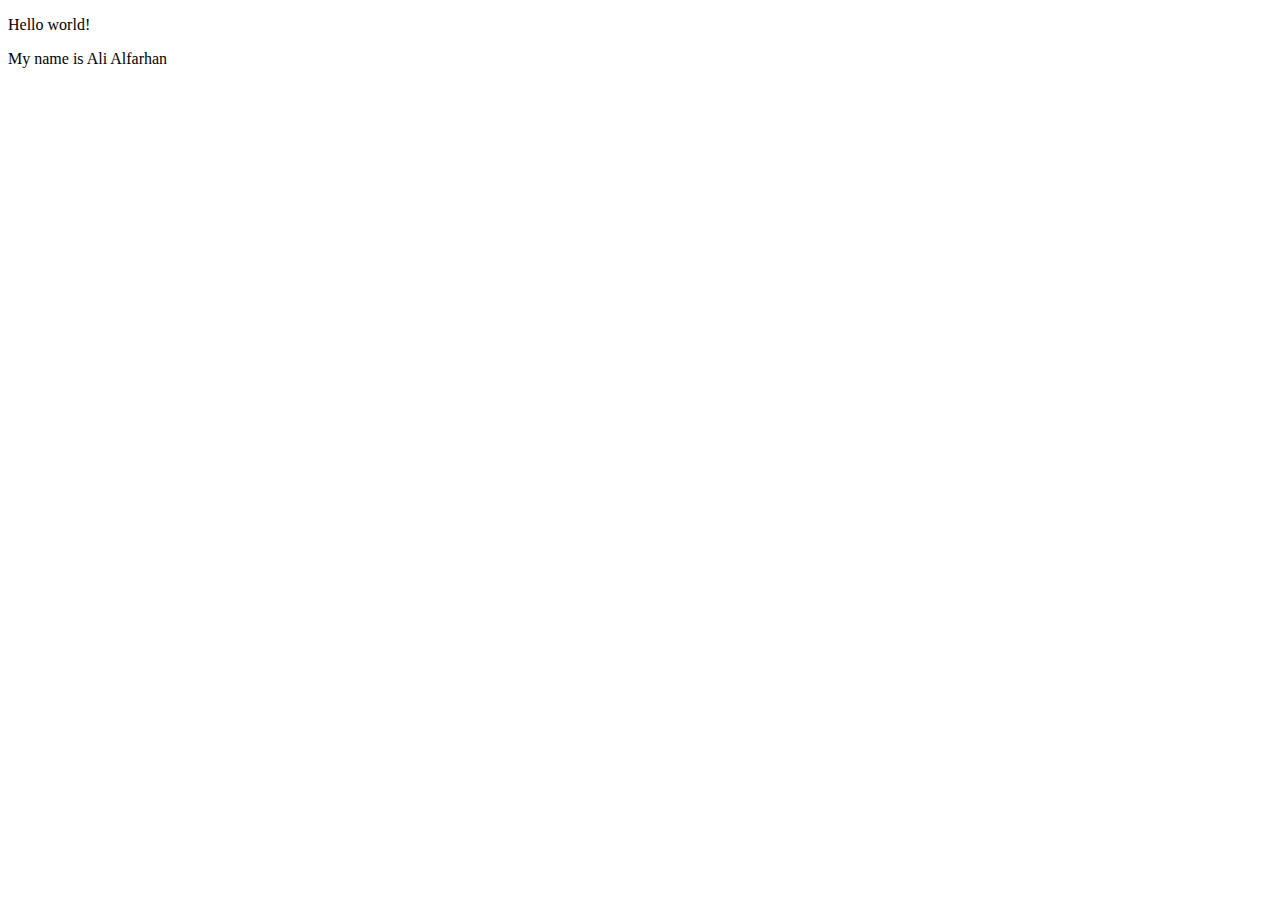
==== index.html @ a6f0d704 "Add files via upload" ====
<!DOCTYPE html>
<html lang="en">
<meta charset="UTF-8">
<title>Page Title</title>
<meta name="viewport" content="width=device-width,initial-scale=1">
<link rel="stylesheet" href="">
<style>
</style>
<script src=""></script>


	<!--- Code above this line will not be displayed on the browser --> 

	<body>

		<p> Hello world! </p>
		<p> My name is Ali Alfarhan </p>
	</body>

</html>
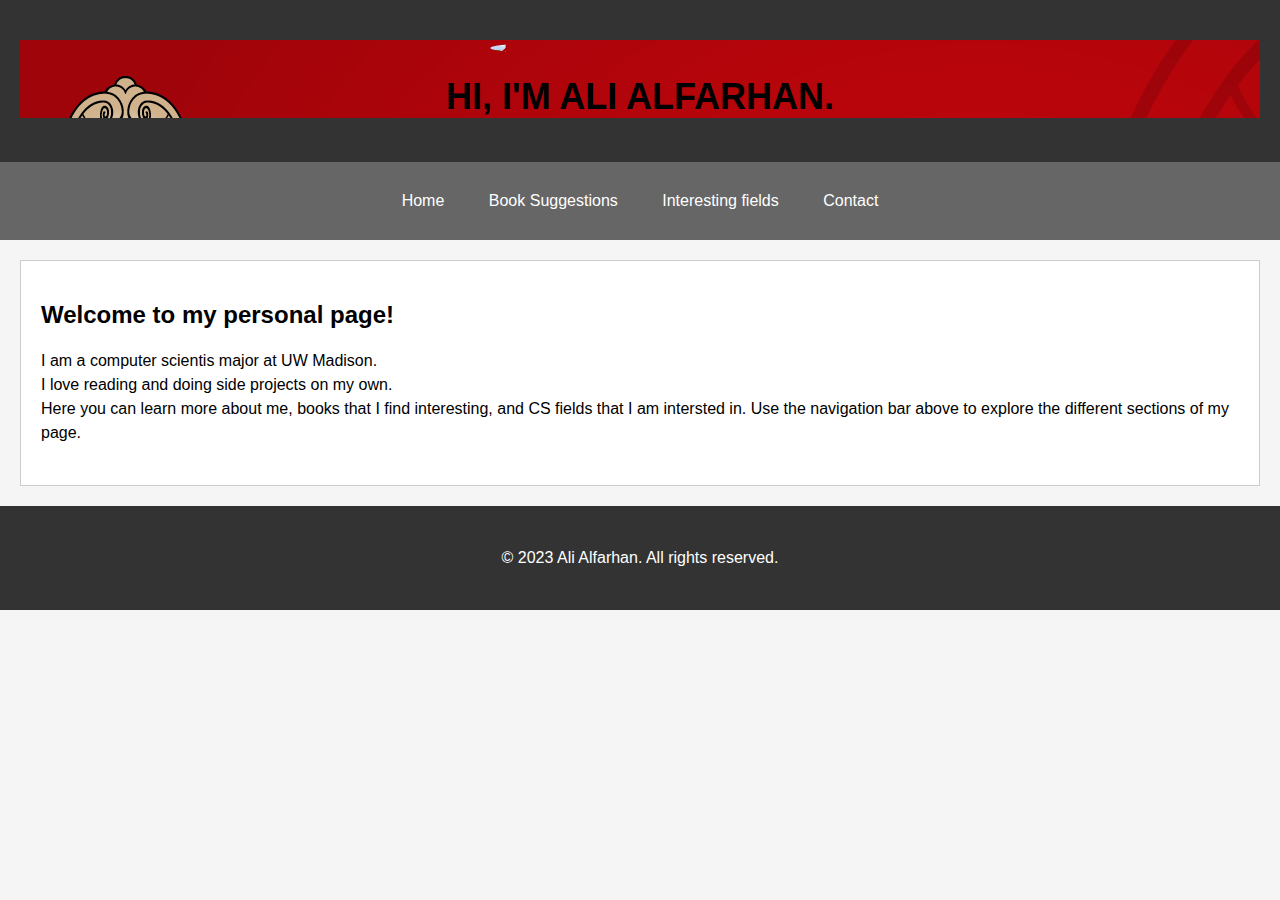
==== commit a5b67425: "Add files via upload" ====
--- a/index.html
+++ b/index.html
@@ -1,20 +1,40 @@
 <!DOCTYPE html>
-<html lang="en">
-<meta charset="UTF-8">
-<title>Page Title</title>
-<meta name="viewport" content="width=device-width,initial-scale=1">
-<link rel="stylesheet" href="">
-<style>
-</style>
-<script src=""></script>
+<html>
+<head>
+	<title>My Personal Page</title>
+	<meta charset="UTF-8">
+	<meta name="viewport" content="width=device-width, initial-scale=1.0">
+	<link rel="stylesheet" type="text/css" href="style.css">
+	<style>
 
-
-	<!--- Code above this line will not be displayed on the browser --> 
-
-	<body>
-
-		<p> Hello world! </p>
-		<p> My name is Ali Alfarhan </p>
-	</body>
-
-</html>
+		#haby .profile-img {
+    width: 300px;
+    border-radius: 50%; /* Add this line */
+		}	
+		#haby {
+			background-image: url('uw.jpg');
+		}		
+	</style>
+</head>
+<body>
+	<header>
+	<section id="haby">
+	<img src="personalimg.jpg" class="profile-img">
+		<h1 style="color:black;">HI, I'M ALI ALFARHAN.</h1>
+	</header>
+	<nav>
+		<a href="index.html">Home</a>
+		<a href="books.html">Book Suggestions</a>
+		<a href="csfi.html">Interesting fields</a>
+		<a href="contact.html">Contact</a>
+	</nav>
+	<main>
+		<h2>Welcome to my personal page!</h2>
+		<p>I am a computer scientis major at UW Madison. <br> I love reading and doing side projects on my own. <br> 
+		Here you can learn more about me, books that I find interesting, and CS fields that I am intersted in. Use the navigation bar above to explore the different sections of my page.</p>
+	</main>
+	<footer>
+		<p>&copy; 2023 Ali Alfarhan. All rights reserved.</p>
+	</footer>
+</body>
+</html>--- a/style.css
+++ b/style.css
@@ -0,0 +1,68 @@
+body {
+			font-family: Open Sans, sans-serif;
+			background-color:#F5F5F5;;
+			margin: 0;
+			padding: 0;
+		}
+		header {
+			background-color: #333;
+			color: #fff;
+			padding: 20px;
+			text-align: center;
+			font-size: 24px;
+			font-weight: bold;
+		}
+		nav {
+			background-color: #666;
+			color: #fff;
+			padding: 10px;
+			text-align: center;
+		}
+		nav a {
+			color: #fff;
+			text-decoration: none;
+			padding: 10px;
+			margin: 10px;
+			display: inline-block;
+		}
+		nav a:hover {
+			background-color: #fff;
+			color: #666;
+		}
+		main {
+			padding: 20px;
+			background-color: #fff;
+			margin: 20px;
+			border: 1px solid #ccc;
+		}
+		h1 {
+			font-size: 36px;
+			margin-top: 0;
+		}
+		h2 {
+			font-size: 24px;
+		}
+		p {
+			font-size: 16px;
+			line-height: 1.5;
+			margin: 20px 0;
+		}
+		img {
+			max-width: 100%;
+			height: auto;
+			display: block;
+			margin: 20px auto;
+		}
+		footer {
+			background-color: #333;
+			color: #fff;
+			padding: 20px;
+			text-align: center;
+		}
+		#haby .profile-img {
+    width: 300px;
+    border-radius: 50%; /* Add this line */
+		}	
+		#haby {
+			background-image: url('uw.jpg');
+		}		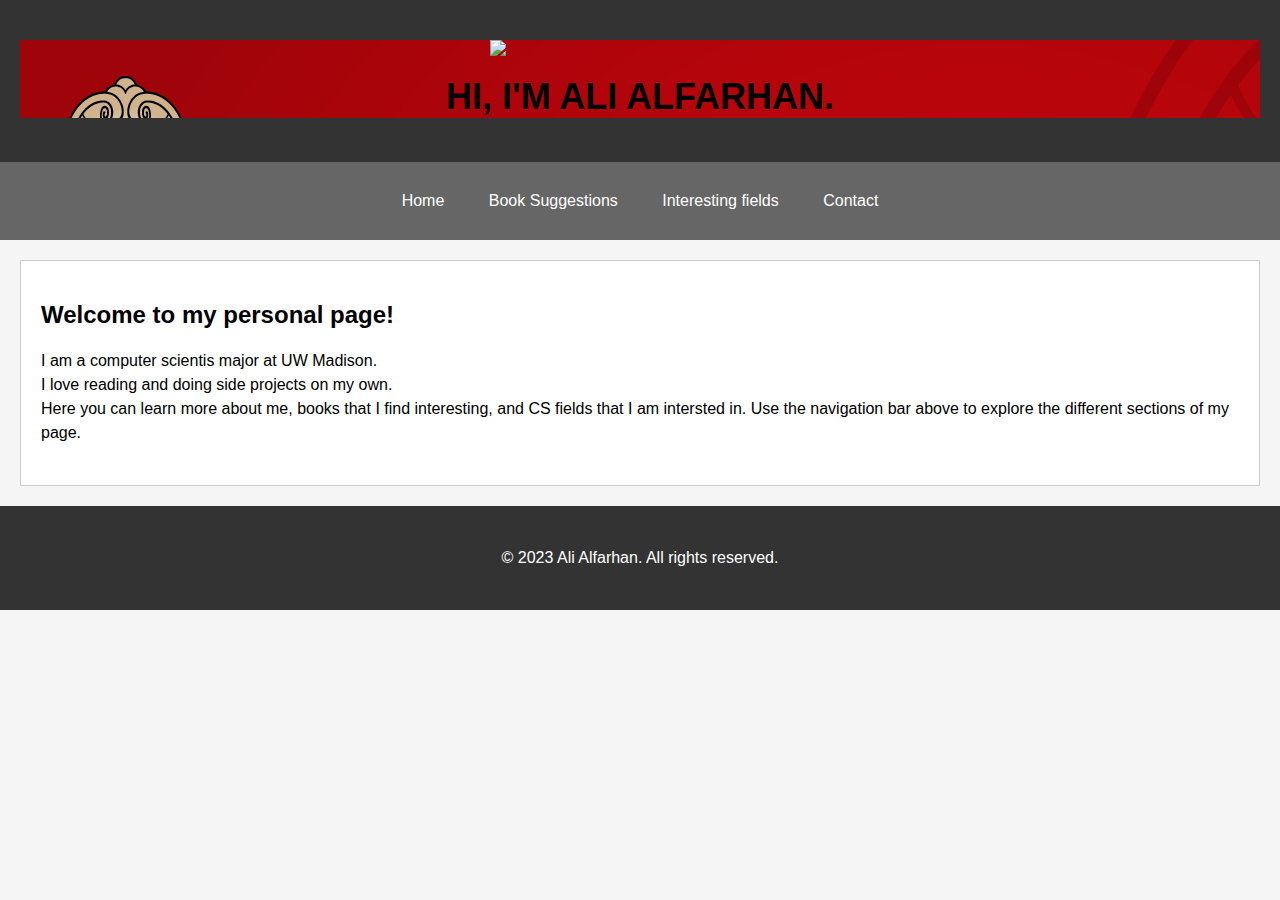
==== commit c352fca6: "Add files via upload" ====
--- a/index.html
+++ b/index.html
@@ -4,12 +4,71 @@
 	<title>My Personal Page</title>
 	<meta charset="UTF-8">
 	<meta name="viewport" content="width=device-width, initial-scale=1.0">
-	<link rel="stylesheet" type="text/css" href="style.css">
 	<style>
-
+body {
+			font-family: Open Sans, sans-serif;
+			background-color:#F5F5F5;;
+			margin: 0;
+			padding: 0;
+		}
+		header {
+			background-color: #333;
+			color: #fff;
+			padding: 20px;
+			text-align: center;
+			font-size: 24px;
+			font-weight: bold;
+		}
+		nav {
+			background-color: #666;
+			color: #fff;
+			padding: 10px;
+			text-align: center;
+		}
+		nav a {
+			color: #fff;
+			text-decoration: none;
+			padding: 10px;
+			margin: 10px;
+			display: inline-block;
+		}
+		nav a:hover {
+			background-color: #fff;
+			color: #666;
+		}
+		main {
+			padding: 20px;
+			background-color: #fff;
+			margin: 20px;
+			border: 1px solid #ccc;
+		}
+		h1 {
+			font-size: 36px;
+			margin-top: 0;
+		}
+		h2 {
+			font-size: 24px;
+		}
+		p {
+			font-size: 16px;
+			line-height: 1.5;
+			margin: 20px 0;
+		}
+		img {
+			max-width: 100%;
+			height: auto;
+			display: block;
+			margin: 20px auto;
+		}
+		footer {
+			background-color: #333;
+			color: #fff;
+			padding: 20px;
+			text-align: center;
+		}
 		#haby .profile-img {
     width: 300px;
-    border-radius: 50%; /* Add this line */
+     
 		}	
 		#haby {
 			background-image: url('uw.jpg');
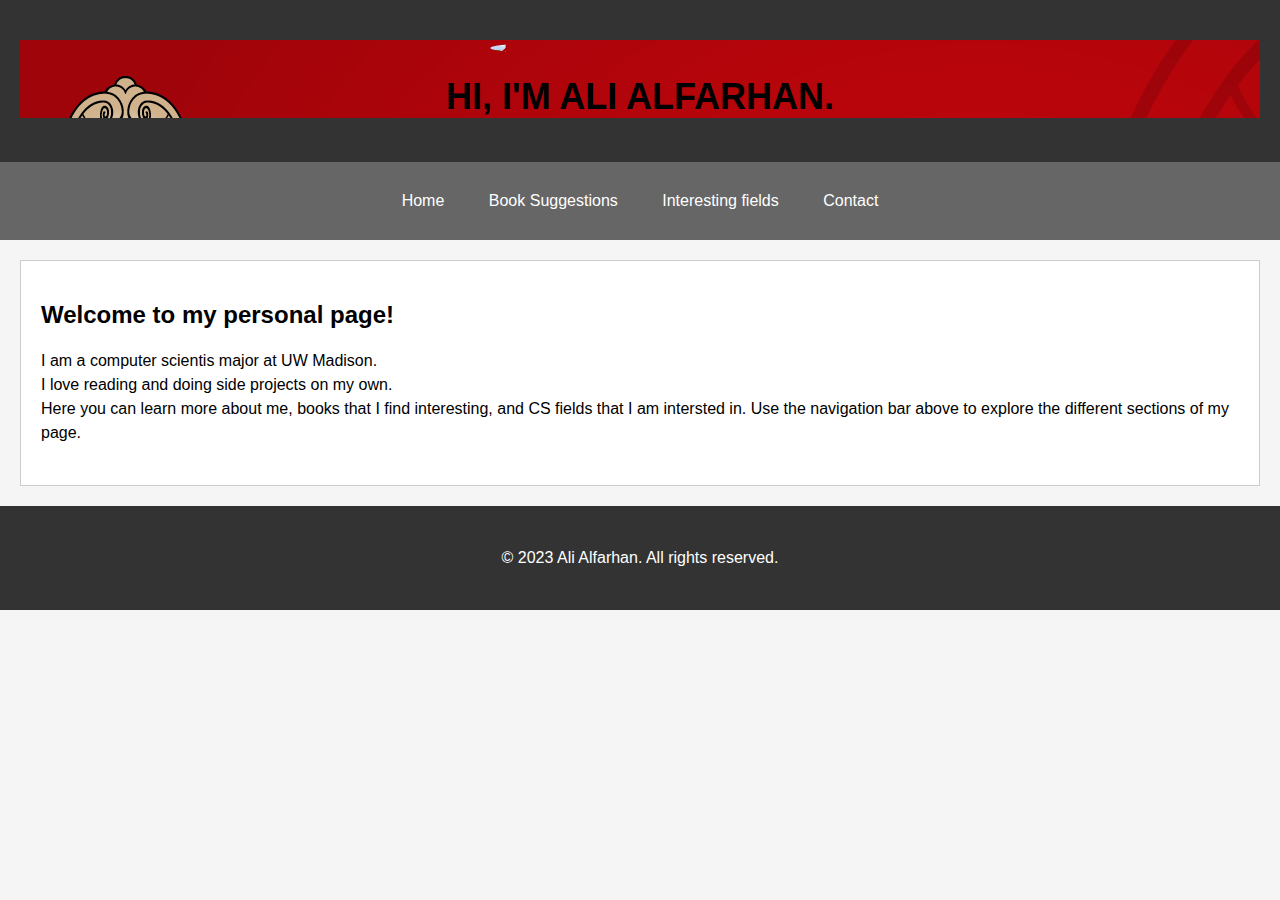
==== commit 8ca428d7: "Add files via upload" ====
--- a/index.html
+++ b/index.html
@@ -68,7 +68,7 @@
 		}
 		#haby .profile-img {
     width: 300px;
-     
+    border-radius: 50%; 
 		}	
 		#haby {
 			background-image: url('uw.jpg');
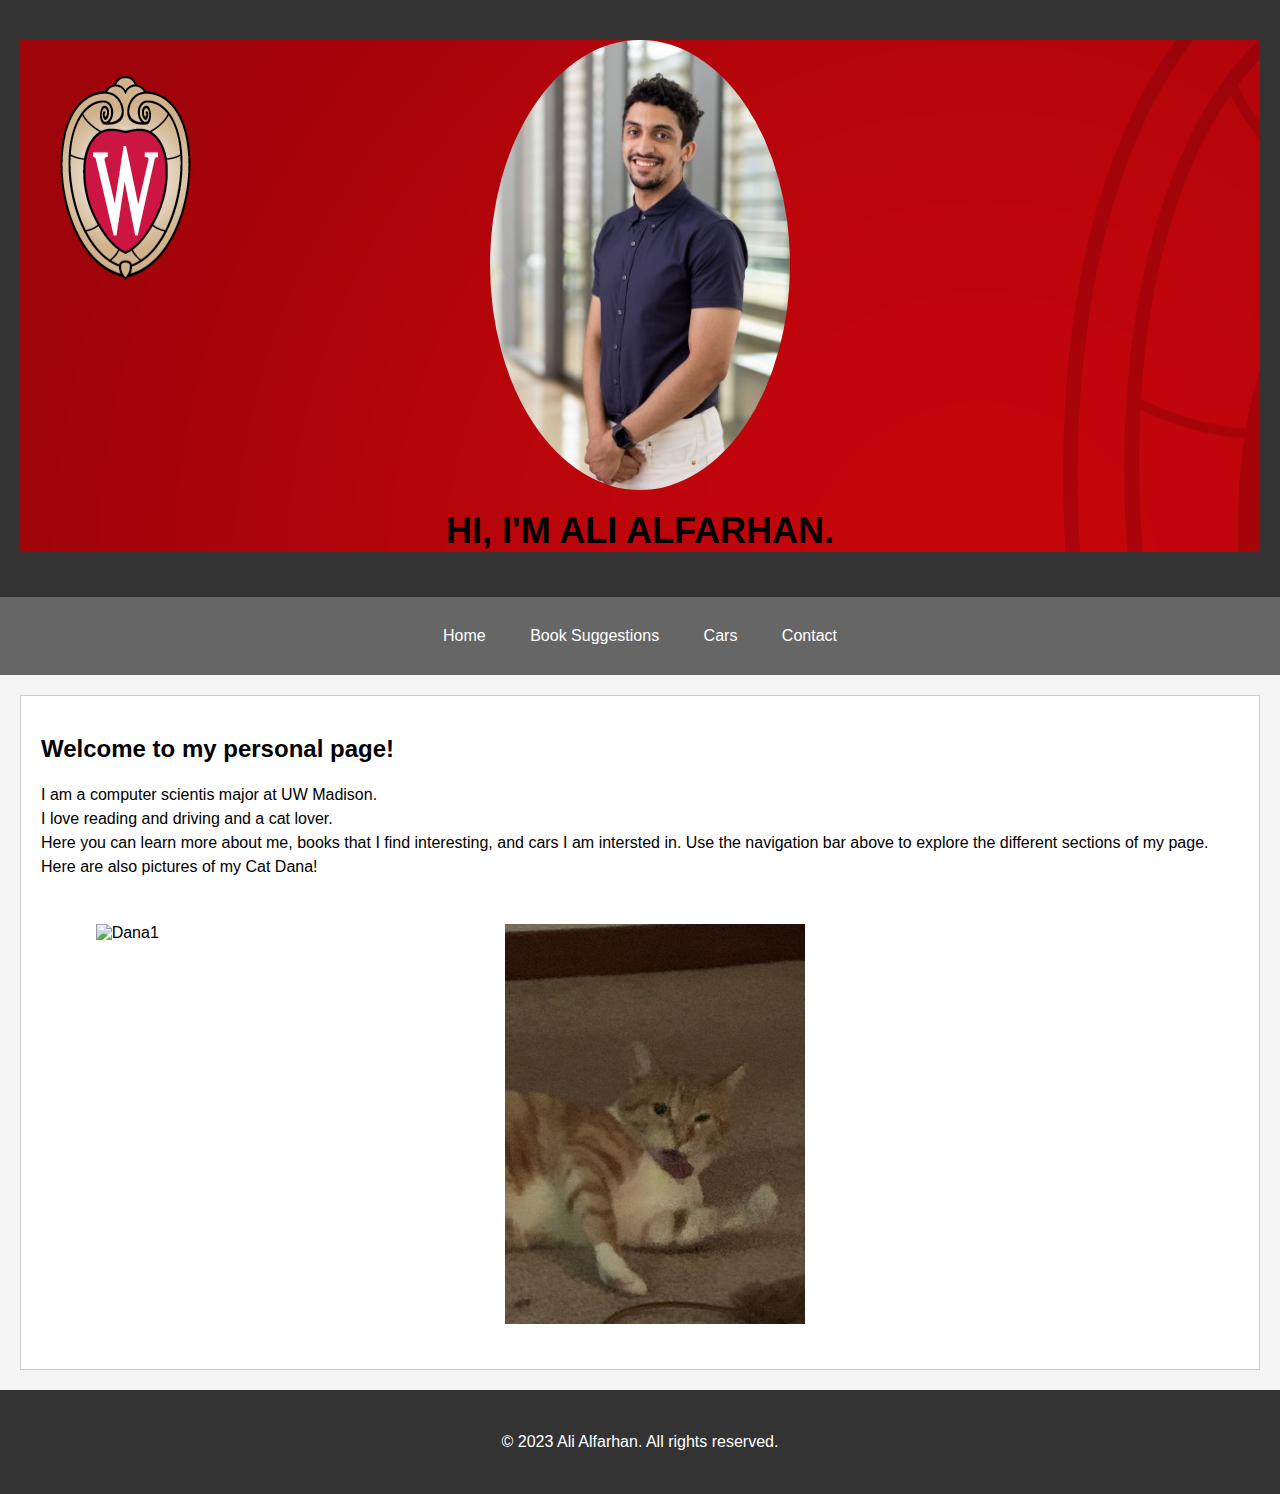
==== commit 823894ae: "Add files via upload" ====
--- a/index.html
+++ b/index.html
@@ -73,6 +73,18 @@
 		#haby {
 			background-image: url('uw.jpg');
 		}		
+		.column {
+			float: left;
+			width: 33.33%;
+			padding: 5px;
+		}
+
+
+		.row::after {
+			content: "";
+			clear: both;
+			display: table;
+		}
 	</style>
 </head>
 <body>
@@ -84,13 +96,22 @@
 	<nav>
 		<a href="index.html">Home</a>
 		<a href="books.html">Book Suggestions</a>
-		<a href="csfi.html">Interesting fields</a>
+		<a href="csfi.html">Cars</a>
 		<a href="contact.html">Contact</a>
 	</nav>
 	<main>
 		<h2>Welcome to my personal page!</h2>
-		<p>I am a computer scientis major at UW Madison. <br> I love reading and doing side projects on my own. <br> 
-		Here you can learn more about me, books that I find interesting, and CS fields that I am intersted in. Use the navigation bar above to explore the different sections of my page.</p>
+		<p>I am a computer scientis major at UW Madison. <br> I love reading and driving and a cat lover. <br> 
+		Here you can learn more about me, books that I find interesting, and cars I am intersted in. Use the navigation bar above to explore the different sections of my page.
+		<br> Here are also pictures of my Cat Dana!</p>
+		<div class="row">
+			<div class="column">
+				<img src="Dana1.jpg" alt="Dana1" width="300" height="300">
+			</div>
+			<div class="column">
+			<img src="Dana2.jpg" alt="Dana2" width="300" height="300" >
+			</div>
+		</div>
 	</main>
 	<footer>
 		<p>&copy; 2023 Ali Alfarhan. All rights reserved.</p>
